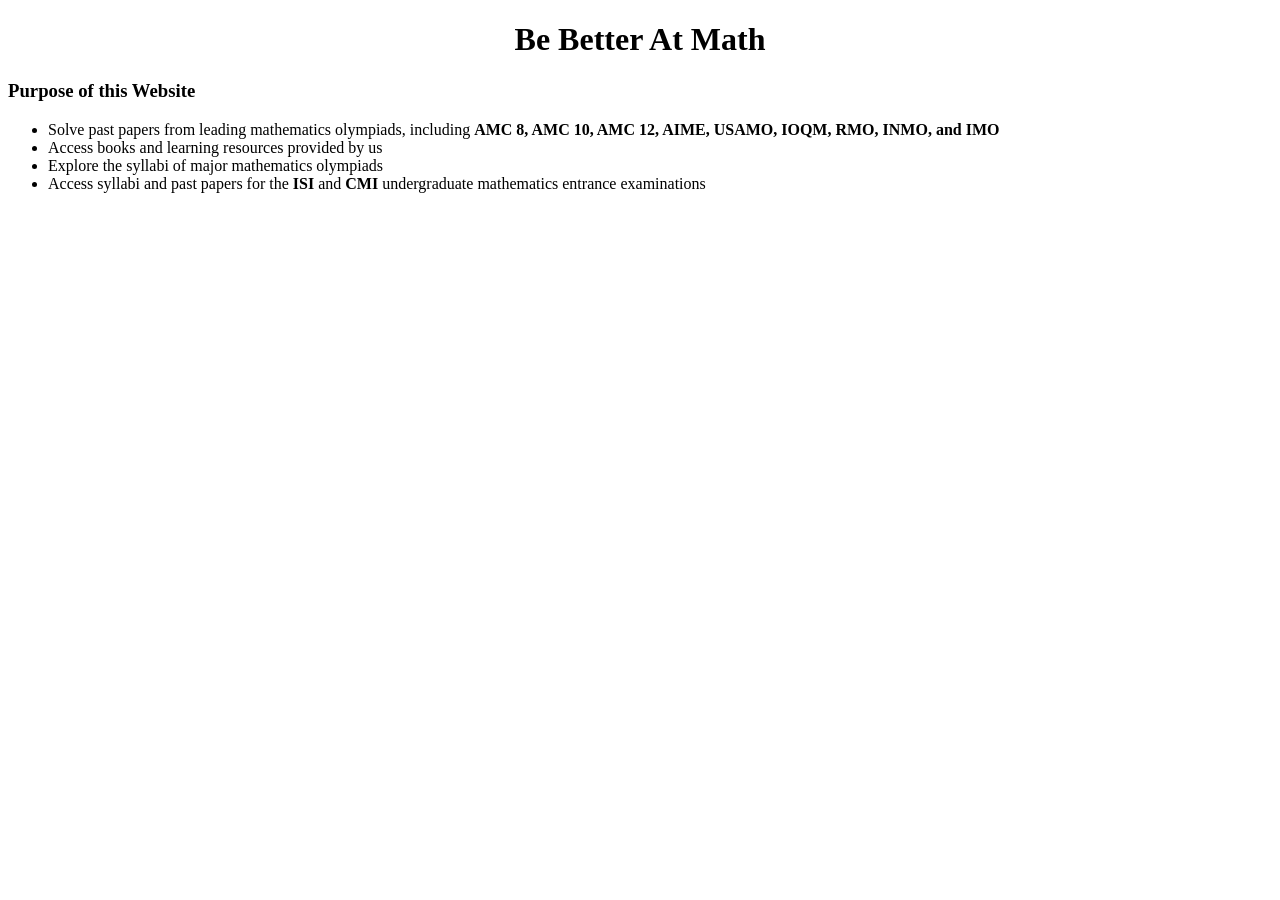
==== code.html @ cd865968 "Initial commit" ====
<!DOCTYPE html>
<html>
	<head>
		<meta charset="utf-8">
		<meta name="viewport" content="width=device-width, initial-scale=1">
		<title> Math </title>
	</head>
	<body>
		<h1 style="text-align: center;">Be Better At Math</h1>
		<h3>Purpose of this Website</h3>
		<ul>
			<li>Solve past papers from leading mathematics olympiads, including <strong>AMC 8, AMC 10, AMC 12, AIME, USAMO, IOQM, RMO, INMO, and IMO</strong></li>
			<li>Access books and learning resources provided by us</li>
			<li>Explore the syllabi of major mathematics olympiads</li>
			<li>Access syllabi and past papers for the <strong>ISI</strong> and <strong>CMI</strong> undergraduate mathematics entrance examinations</li>
		</ul>
	</body>
</html>
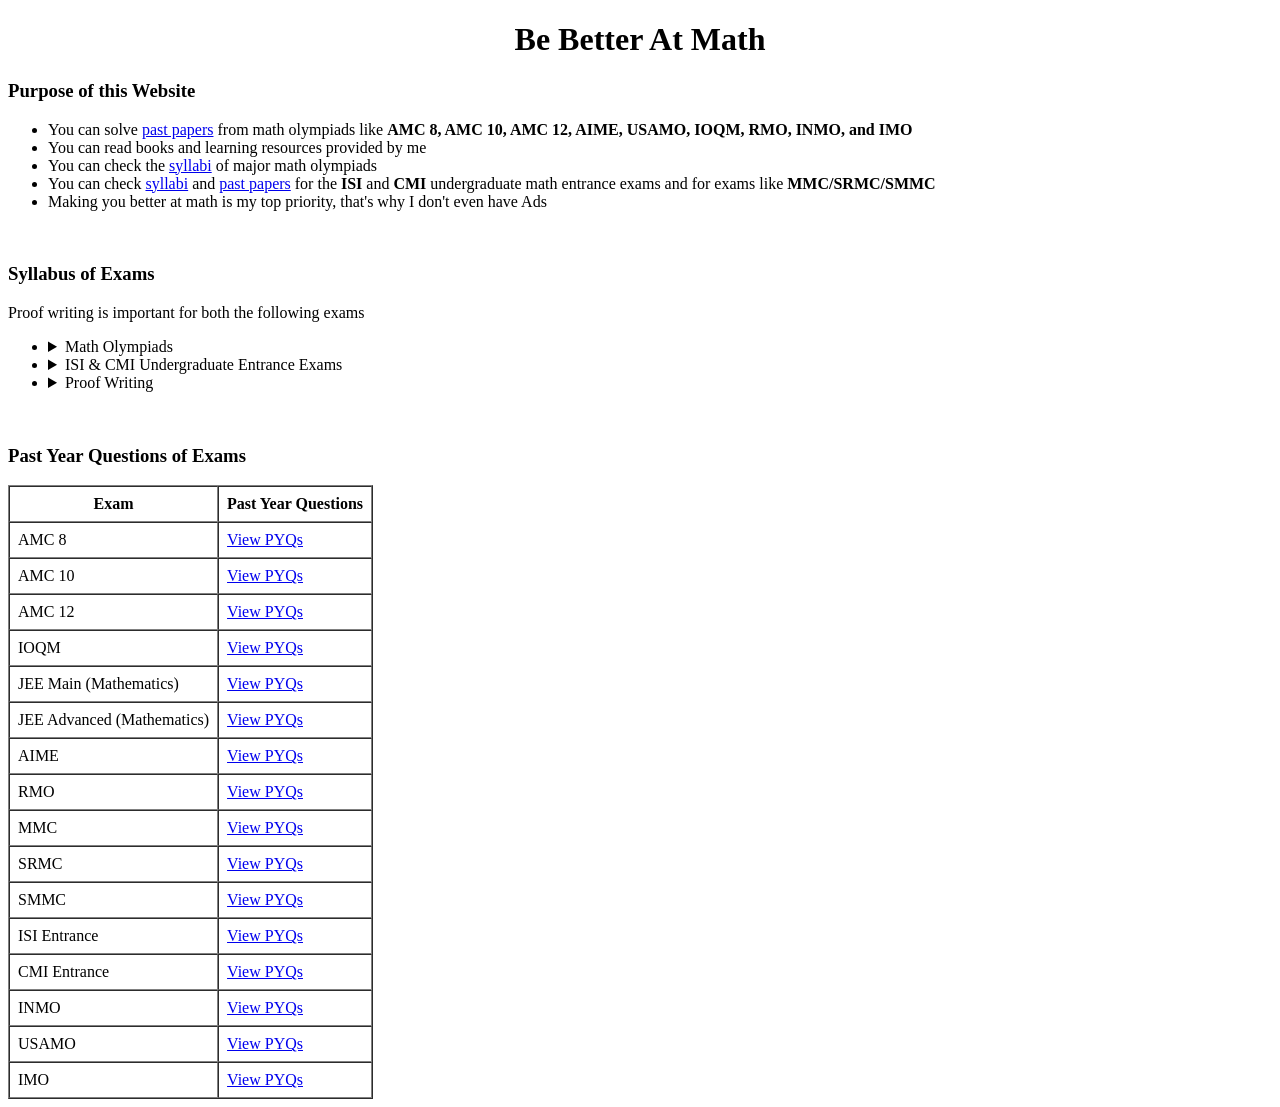
==== commit 14227aff: "added syllabus and pyqs" ====
--- a/code.html
+++ b/code.html
@@ -2,7 +2,7 @@
 <!DOCTYPE html>
 <html>
 	<head>
-		<meta charset="utf-8">
+		<meta charset="utf-8">  
 		<meta name="viewport" content="width=device-width, initial-scale=1">
 		<title> Math </title>
 	</head>
@@ -10,10 +10,245 @@
 		<h1 style="text-align: center;">Be Better At Math</h1>
 		<h3>Purpose of this Website</h3>
 		<ul>
-			<li>Solve past papers from leading mathematics olympiads, including <strong>AMC 8, AMC 10, AMC 12, AIME, USAMO, IOQM, RMO, INMO, and IMO</strong></li>
-			<li>Access books and learning resources provided by us</li>
-			<li>Explore the syllabi of major mathematics olympiads</li>
-			<li>Access syllabi and past papers for the <strong>ISI</strong> and <strong>CMI</strong> undergraduate mathematics entrance examinations</li>
+			<li>You can solve <a href="#pyq">past papers</a> from math  olympiads like <strong>AMC 8, AMC 10, AMC 12, AIME, USAMO, IOQM, RMO, INMO, and IMO</strong></li>
+			<li>You can read books and learning resources provided by me</li>
+			<li>You can check the <a href="#syllabus">syllabi</a> of major math olympiads</li>
+			<li>You can check <a href="#syllabus">syllabi</a>  and <a href="#pyq">past papers</a> for the <strong>ISI</strong> and <strong>CMI</strong> undergraduate math entrance exams and for exams like <strong>MMC/SRMC/SMMC</strong></li>
+			<li>Making you better at math is my top priority, that's why I don't even have Ads</li>
 		</ul>
+		<br>
+		<h3 id="syllabus">Syllabus of Exams</h3>
+		<p>Proof writing is important for both the following exams</p>
+		<ul>
+		    <li>
+		        <details>
+		            <summary>Math Olympiads</summary>
+		            <ul>
+						<li>
+							<details>
+								<summary>Algebra</summary>
+								<ul>
+									<li>Basics</li>	
+									<li>Polynomials</li>
+									<li>Sequence & Series</li>
+									<li>Functional Equations</li>
+									<li>Inequalities</li>
+									<li>Complex Numbers</li>
+								</ul>
+							</details>
+						</li>
+
+						<li>
+							<details>
+								<summary>Geometry</summary>
+								<ul>
+									<li>Euclidean Geometry</li>
+									<li>Trigonometry</li>
+									<li>Coordinate Geometry</li>
+									<li>Transformational Geometry</li>
+								</ul>
+							</details>
+						</li>
+
+						<li>
+							<details>
+								<summary>Number Theory</summary>
+								<ul>
+									<li>Basics</li>
+									<li>Modular Arithmetic</li>
+									<li>Arithmetic Functions</li>
+									<li>Diophantine Equations</li>
+								</ul>
+							</details>
+						</li>
+
+						<li>
+							<details>
+								<summary>Combinatorics</summary>
+								<ul>
+									<li>Enumerative Combinatorics</li>
+									<li>Elementary Graph Theory</li>
+									<li>Combinatorial Geometry</li>
+									<li>Extremal Combinatorics</li>
+								</ul>
+							</details>
+						</li>
+		            </ul>
+		        </details>
+		    </li>
+
+		    <li>
+		        <details>
+		            <summary>ISI & CMI Undergraduate Entrance Exams</summary>
+		            <ul>
+						<li>
+							<details>
+								<summary>Algebra</summary>
+								<ul>
+									<li>Basics</li>	
+									<li>Polynomials</li>
+									<li>Sequence & Series</li>
+									<li>Functional Equations</li>
+									<li>Inequalities</li>
+									<li>Complex Numbers</li>
+								</ul>
+							</details>
+						</li>
+
+						<li>
+							<details>
+								<summary>Geometry</summary>
+								<ul>
+									<li>Euclidean Geometry</li>
+									<li>Trigonometry</li>
+									<li>Coordinate Geometry</li>
+									<li>Transformational Geometry</li>
+								</ul>
+							</details>
+						</li>
+
+						<li>
+							<details>
+								<summary>Number Theory</summary>
+								<ul>
+									<li>Basics</li>
+									<li>Modular Arithmetic</li>
+									<li>Arithmetic Functions</li>
+									<li>Diophantine Equations</li>
+								</ul>
+							</details>
+						</li>
+
+						<li>
+							<details>
+								<summary>Combinatorics</summary>
+								<ul>
+									<li>Enumerative Combinatorics</li>
+									<li>Elementary Graph Theory</li>
+									<li>Combinatorial Geometry</li>
+									<li>Extremal Combinatorics</li>
+								</ul>
+							</details>
+						</li>
+
+						<li>
+							<details>
+								<summary>Calculus</summary>
+								<ul>
+									<li>Functions</li>
+									<li>Limits &amp; Continuity</li>
+									<li>Derivatives and Applications</li>
+									<li>Integrals and Applications</li>
+									<li>Basic ODEs &amp; PDEs</li>
+								</ul>
+							</details>
+						</li>
+						<li>Probability</li>
+						<li>Linear Algebra</li>
+		            </ul>
+		        </details>
+		    </li>
+
+		    <li>
+			    <details>
+			        <summary>Proof Writing</summary>
+			        <ul>
+			            <li>Mathematical Logic</li>
+			            <li>Direct Proof</li>
+			            <li>Proof by Contradiction</li>
+			            <li>Proof by Contrapositive</li>
+			            <li>Principle of Mathematical Induction</li>
+			        </ul>
+			    </details>
+			</li>
+		</ul>
+		<br>
+		<h3 id="pyq">Past Year Questions of Exams</h3>
+		<table border="1" cellpadding="8" cellspacing="0">
+		    <tr>
+		        <th>Exam</th>
+		        <th>Past Year Questions</th>
+		    </tr>
+
+		    <tr>
+		        <td>AMC 8</td>
+		        <td><a href="https://artofproblemsolving.com/wiki/index.php/AMC_8_Problems_and_Solutions?srsltid=AfmBOoobAptMlvJwyr2xaoW4BUgGm3bT4uceDASNDaiocahatbokYZvS">View PYQs</a></td>
+		    </tr>
+
+		    <tr>
+		        <td>AMC 10</td>
+		        <td><a href="https://artofproblemsolving.com/wiki/index.php/AMC_10_Problems_and_Solutions?srsltid=AfmBOooBZsn_DU-RHfZ4jlBhS8QAJbGv5k4gkxSuwXrCoNXrOzR1hi3Q">View PYQs</a></td>
+		    </tr>
+
+		    <tr>
+		        <td>AMC 12</td>
+		        <td><a href="https://artofproblemsolving.com/wiki/index.php/AMC_12_Problems_and_Solutions?srsltid=AfmBOooSwR44xK5jf0qaSjNgDzKvX91e6ObkuuT1Ithlgwhz23qaeOGn">View PYQs</a></td>
+		    </tr>
+
+		    <tr>
+		        <td>IOQM</td>
+		        <td><a href="https://olympiads.hbcse.tifr.res.in/how-to-prepare/past-papers/">View PYQs</a></td>
+		    </tr>
+
+		    <tr>
+		        <td>JEE Main (Mathematics)</td>
+		        <td><a href="https://www.mathongo.com/iit-jee/jee-main-previous-year-question-paper">View PYQs</a></td>
+		    </tr>
+
+		    <tr>
+		        <td>JEE Advanced (Mathematics)</td>
+		        <td><a href="https://www.mathongo.com/iit-jee/jee-advanced-previous-year-question-paper">View PYQs</a></td>
+		    </tr>
+
+		    <tr>
+		        <td>AIME</td>
+		        <td><a href="https://artofproblemsolving.com/wiki/index.php/AIME_Problems_and_Solutions?srsltid=AfmBOorqDNVDjoOkbiGNxNnGuGB72_m5V2ctsKgIcz9kIDn21O9IVoe3">View PYQs</a></td>
+		    </tr>
+
+		    <tr>
+		        <td>RMO</td>
+		        <td><a href="https://olympiads.hbcse.tifr.res.in/how-to-prepare/past-papers/">View PYQs</a></td>
+		    </tr>
+
+		    <tr>
+		        <td>MMC</td>
+		        <td><a href="https://www.madhavacompetition.in/OldQuestionPapers.aspx">View PYQs</a></td>
+		    </tr>
+
+		    <tr>
+		        <td>SRMC</td>
+		        <td><a href="https://srmc.co.in/pyq/">View PYQs</a></td>
+		    </tr>
+
+		    <tr>
+		        <td>SMMC</td>
+		        <td><a href="https://www.simonmarais.org/">View PYQs</a></td>
+		    </tr>
+
+		    <tr>
+		        <td>ISI Entrance</td>
+		        <td><a href="https://admission.isical.ac.in/syllabus-qp.html">View PYQs</a></td>
+		    </tr>
+
+		    <tr>
+		        <td>CMI Entrance</td>
+		        <td><a href="https://www.cmi.ac.in/admissions/syllabus.php">View PYQs</a></td>
+		    </tr>
+
+		    <tr>
+		        <td>INMO</td>
+		        <td><a href="https://olympiads.hbcse.tifr.res.in/how-to-prepare/past-papers/">View PYQs</a></td>
+		    </tr>
+
+		    <tr>
+		        <td>USAMO</td>
+		        <td><a href="https://artofproblemsolving.com/wiki/index.php/USAMO_Problems_and_Solutions?srsltid=AfmBOoo2eJaTmKviZLs6bslD1r4gEajFYNNJkKmrw1iaWd2-Hgx3pw1L">View PYQs</a></td>
+		    </tr>
+
+		    <tr>
+		        <td>IMO</td>
+		        <td><a href="https://artofproblemsolving.com/wiki/index.php/IMO_Problems_and_Solutions?srsltid=AfmBOooq2od_C921Z1n8OqZx2HcjXlxvp_kw9bWOXVXWPRBR5H0GPesu">View PYQs</a></td>
+		    </tr>
+		</table>
 	</body>
 </html>
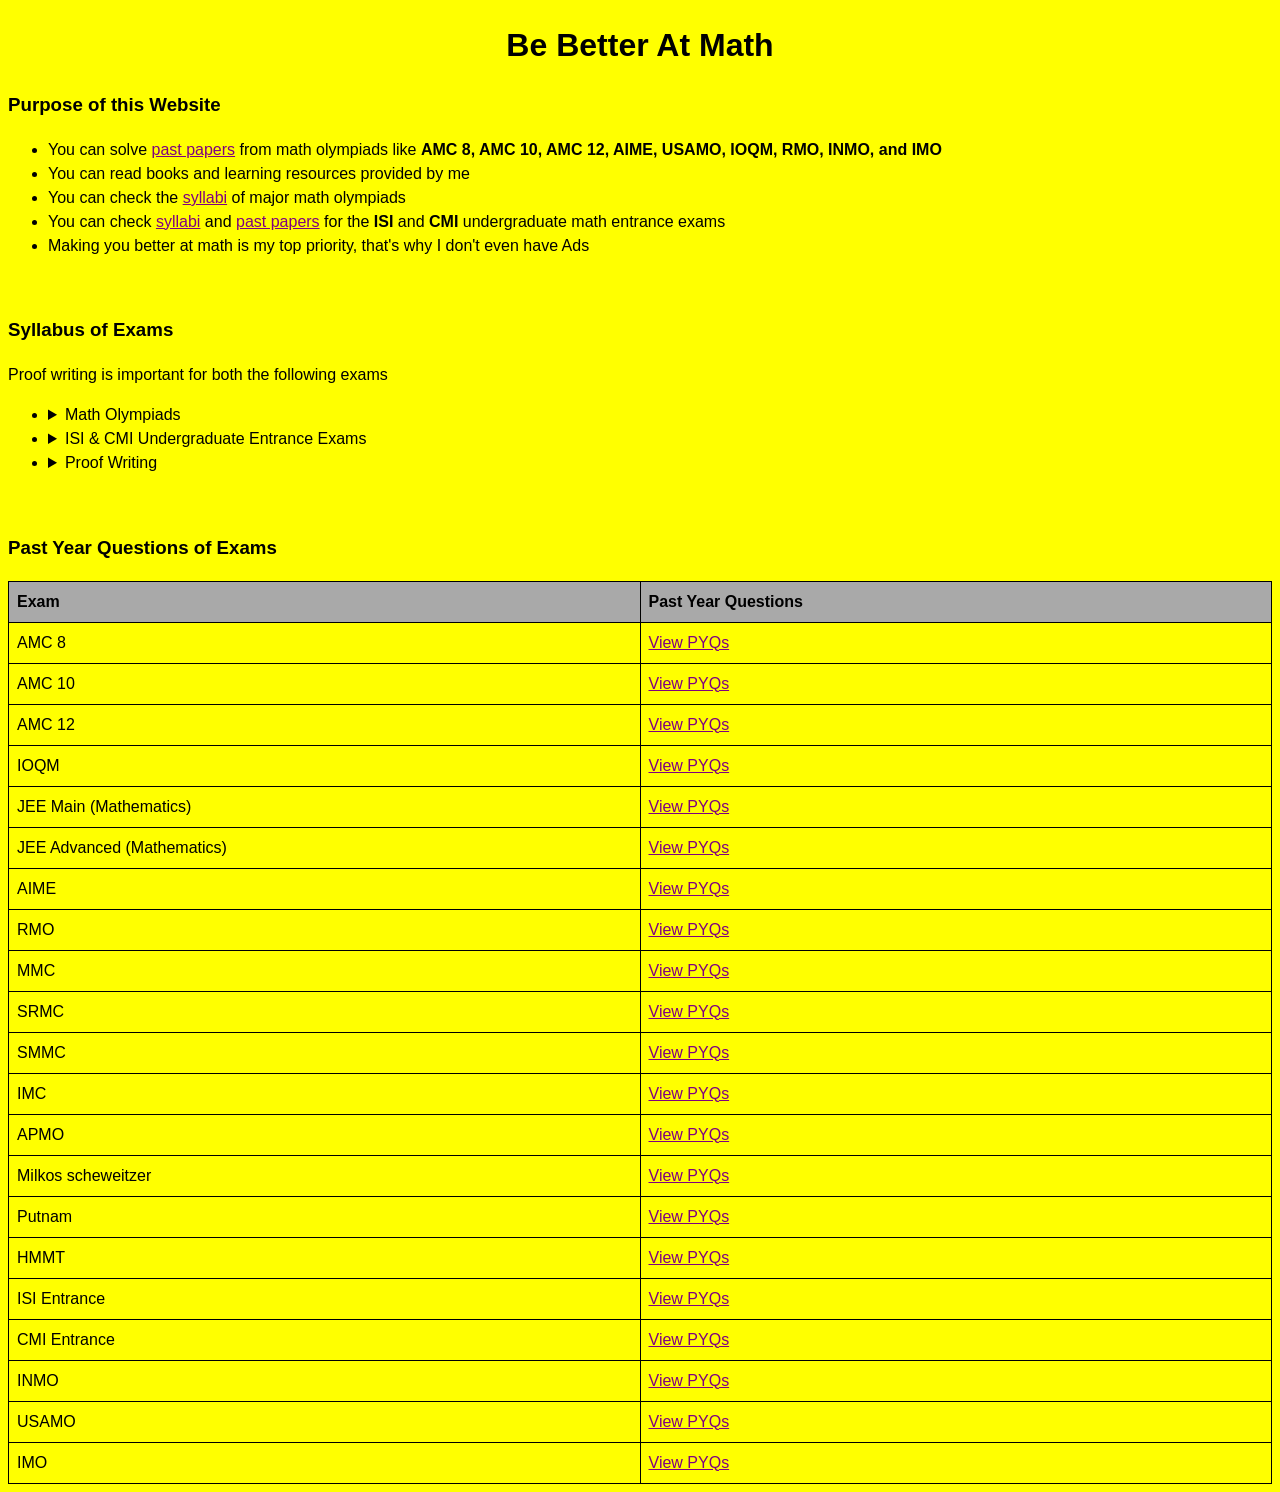
==== commit 28574188: "added more exams" ====
--- a/code.html
+++ b/code.html
@@ -1,19 +1,20 @@
 
 <!DOCTYPE html>
-<html>
+<html lang="en">
 	<head>
 		<meta charset="utf-8">  
 		<meta name="viewport" content="width=device-width, initial-scale=1">
-		<title> Math </title>
+		<title> Be Better At Math </title>
+		<link rel="stylesheet" href="design.css">
 	</head>
 	<body>
-		<h1 style="text-align: center;">Be Better At Math</h1>
+		<h1>Be Better At Math</h1>
 		<h3>Purpose of this Website</h3>
 		<ul>
 			<li>You can solve <a href="#pyq">past papers</a> from math  olympiads like <strong>AMC 8, AMC 10, AMC 12, AIME, USAMO, IOQM, RMO, INMO, and IMO</strong></li>
 			<li>You can read books and learning resources provided by me</li>
 			<li>You can check the <a href="#syllabus">syllabi</a> of major math olympiads</li>
-			<li>You can check <a href="#syllabus">syllabi</a>  and <a href="#pyq">past papers</a> for the <strong>ISI</strong> and <strong>CMI</strong> undergraduate math entrance exams and for exams like <strong>MMC/SRMC/SMMC</strong></li>
+			<li>You can check <a href="#syllabus">syllabi</a>  and <a href="#pyq">past papers</a> for the <strong>ISI</strong> and <strong>CMI</strong> undergraduate math entrance exams</li>
 			<li>Making you better at math is my top priority, that's why I don't even have Ads</li>
 		</ul>
 		<br>
@@ -164,7 +165,8 @@
 		</ul>
 		<br>
 		<h3 id="pyq">Past Year Questions of Exams</h3>
-		<table border="1" cellpadding="8" cellspacing="0">
+		<div class="table-container">
+		<table>
 		    <tr>
 		        <th>Exam</th>
 		        <th>Past Year Questions</th>
@@ -226,6 +228,31 @@
 		    </tr>
 
 		    <tr>
+		        <td>IMC</td>
+		        <td><a href="https://www.imc-math.org.uk/?year=2025&item=problems">View PYQs</a></td>
+		    </tr>
+
+		    <tr>
+		        <td>APMO</td>
+		        <td><a href="https://artofproblemsolving.com/wiki/index.php/APMO_Problems_and_Solutions?srsltid=AfmBOor6YBOPBXNpRf6FjclZzkr3-SZf57xmkiqwc0yaMSk1V68TGQs9">View PYQs</a></td>
+		    </tr>
+
+		    <tr>
+		        <td>Milkos scheweitzer</td>
+		        <td><a href="https://www.math.u-szeged.hu/~mmaroti/schweitzer/">View PYQs</a></td>
+		    </tr>
+
+		    <tr>
+		        <td>Putnam</td>
+		        <td><a href="https://kskedlaya.org/putnam-archive/">View PYQs</a></td>
+		    </tr>
+
+		    <tr>
+		        <td>HMMT</td>
+		        <td><a href="https://www.hmmt.org/www/archive/problems">View PYQs</a></td>
+		    </tr>
+
+		    <tr>
 		        <td>ISI Entrance</td>
 		        <td><a href="https://admission.isical.ac.in/syllabus-qp.html">View PYQs</a></td>
 		    </tr>
@@ -250,5 +277,6 @@
 		        <td><a href="https://artofproblemsolving.com/wiki/index.php/IMO_Problems_and_Solutions?srsltid=AfmBOooq2od_C921Z1n8OqZx2HcjXlxvp_kw9bWOXVXWPRBR5H0GPesu">View PYQs</a></td>
 		    </tr>
 		</table>
+		</div>
 	</body>
 </html>
--- a/design.css
+++ b/design.css
@@ -0,0 +1,40 @@
+body {
+    font-family: Arial, Helvetica, sans-serif;
+    background-color: yellow;
+    line-height: 1.5;
+}
+
+h1 {
+    text-align: center;
+}
+
+.table-container {
+    width: 100%;
+    overflow-x: auto;
+}
+
+table {
+    width: 100%;
+    border-collapse: collapse;
+    table-layout: fixed;
+}
+
+th,
+td {
+    border: 1px solid black;
+    padding: 8px;
+    text-align: left;
+    word-wrap: break-word;
+}
+
+th {
+    background-color: darkgray;
+}
+
+a {
+    color: purple;
+}
+
+a:hover {
+    color: darkcyan;
+}
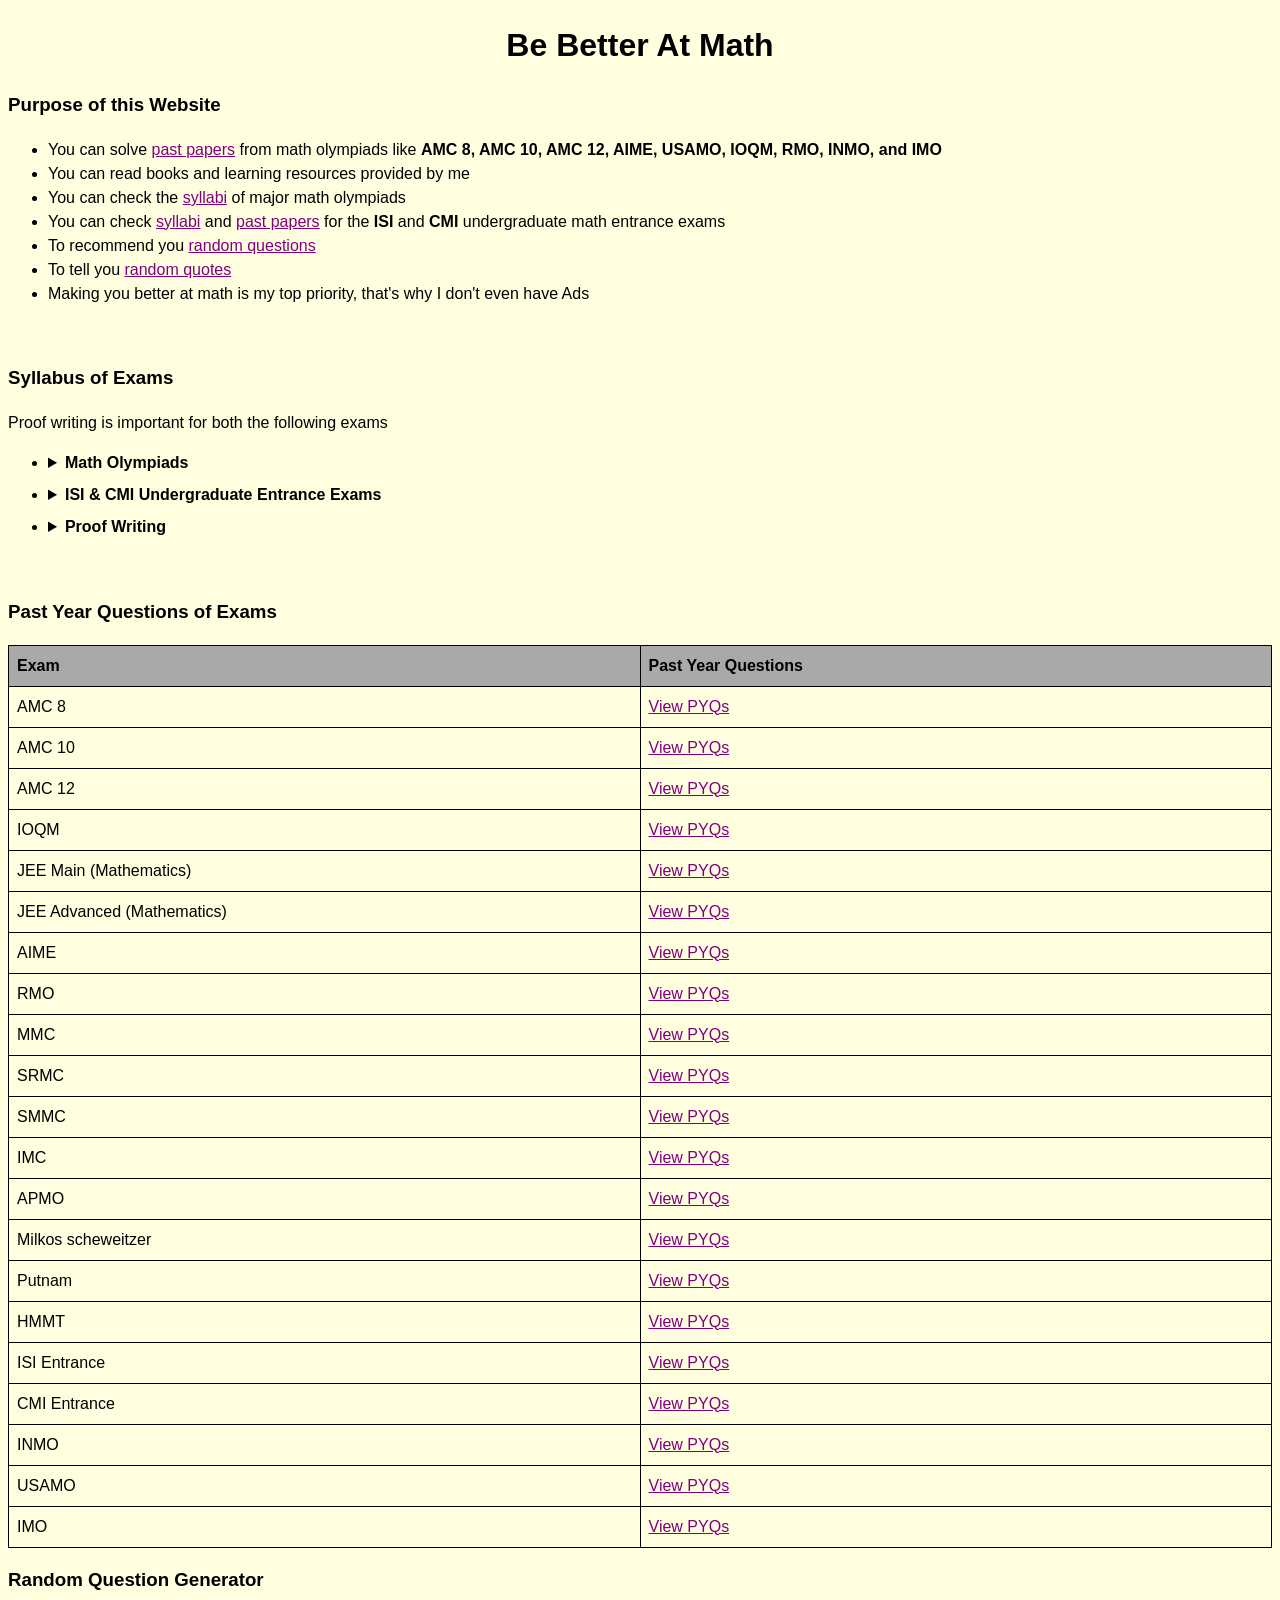
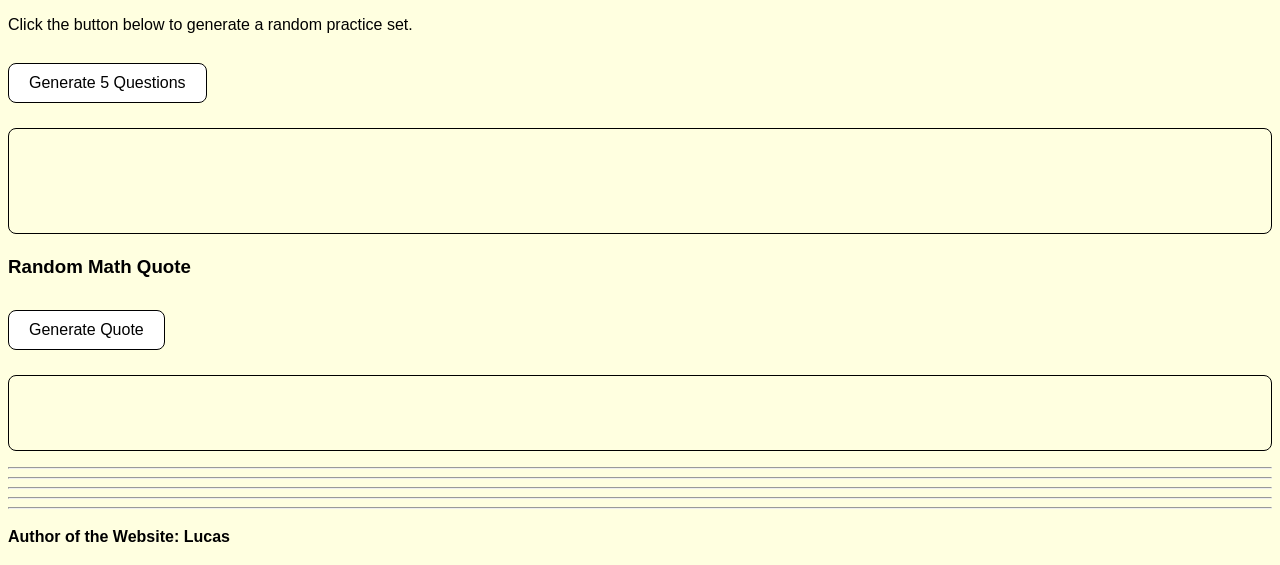
==== commit 2e539e8c: "added random generators" ====
--- a/code.html
+++ b/code.html
@@ -15,6 +15,8 @@
 			<li>You can read books and learning resources provided by me</li>
 			<li>You can check the <a href="#syllabus">syllabi</a> of major math olympiads</li>
 			<li>You can check <a href="#syllabus">syllabi</a>  and <a href="#pyq">past papers</a> for the <strong>ISI</strong> and <strong>CMI</strong> undergraduate math entrance exams</li>
+			<li>To recommend you <a href="#ques">random questions</a></li>
+			<li>To tell you <a href="#quo">random quotes</a></li>
 			<li>Making you better at math is my top priority, that's why I don't even have Ads</li>
 		</ul>
 		<br>
@@ -278,5 +280,31 @@
 		    </tr>
 		</table>
 		</div>
+		<h3 id="ques">Random Question Generator</h3>
+		<p>
+		    Click the button below to generate a random practice set.
+		</p>
+
+		<button id="generate-btn">
+		    Generate 5 Questions
+		</button>
+
+		<div id="question-list">
+		</div>
+
+		<h3 id="quo">Random Math Quote</h3>
+
+		<button id="quote-btn">
+		    Generate Quote
+		</button>
+
+		<p id="quote"></p>
+		<hr>
+		<hr>
+		<hr>
+		<hr>
+		<hr>
+		<p><strong>Author of the Website: Lucas</strong></p>
+		<script src="function.js"></script>
 	</body>
 </html>
--- a/design.css
+++ b/design.css
@@ -1,6 +1,6 @@
 body {
     font-family: Arial, Helvetica, sans-serif;
-    background-color: yellow;
+    background-color: lightyellow;
     line-height: 1.5;
 }
 
@@ -31,10 +31,73 @@
     background-color: darkgray;
 }
 
+tr:hover{
+    background:#ece7ff;
+}
+
 a {
     color: purple;
 }
 
 a:hover {
     color: darkcyan;
-}+}
+
+/* ---------- Buttons ---------- */
+
+button{
+    padding:10px 20px;
+    font-size:16px;
+    border:1px solid black;
+    background:white;
+    cursor:pointer;
+    border-radius:8px;
+    transition:0.2s;
+    margin:10px 0;
+}
+
+button:hover{
+    transform:scale(1.03);
+}
+
+button:active{
+    transform:scale(0.98);
+}
+
+/* ---------- Random Question Generator ---------- */
+
+#question-list{
+    margin-top:15px;
+    padding:12px;
+    border:1px solid black;
+    border-radius:8px;
+    min-height:80px;
+}
+
+#question-list p{
+    margin:8px 0;
+}
+
+/* ---------- Quote Generator ---------- */
+
+#quote{
+    margin-top:15px;
+    padding:12px;
+    border:1px solid black;
+    border-radius:8px;
+    font-style:italic;
+    min-height:50px;
+}
+
+/* ---------- Details ---------- */
+
+details{
+    margin:8px 0;
+}
+
+summary{
+    cursor:pointer;
+    font-weight:bold;
+}
+
+
